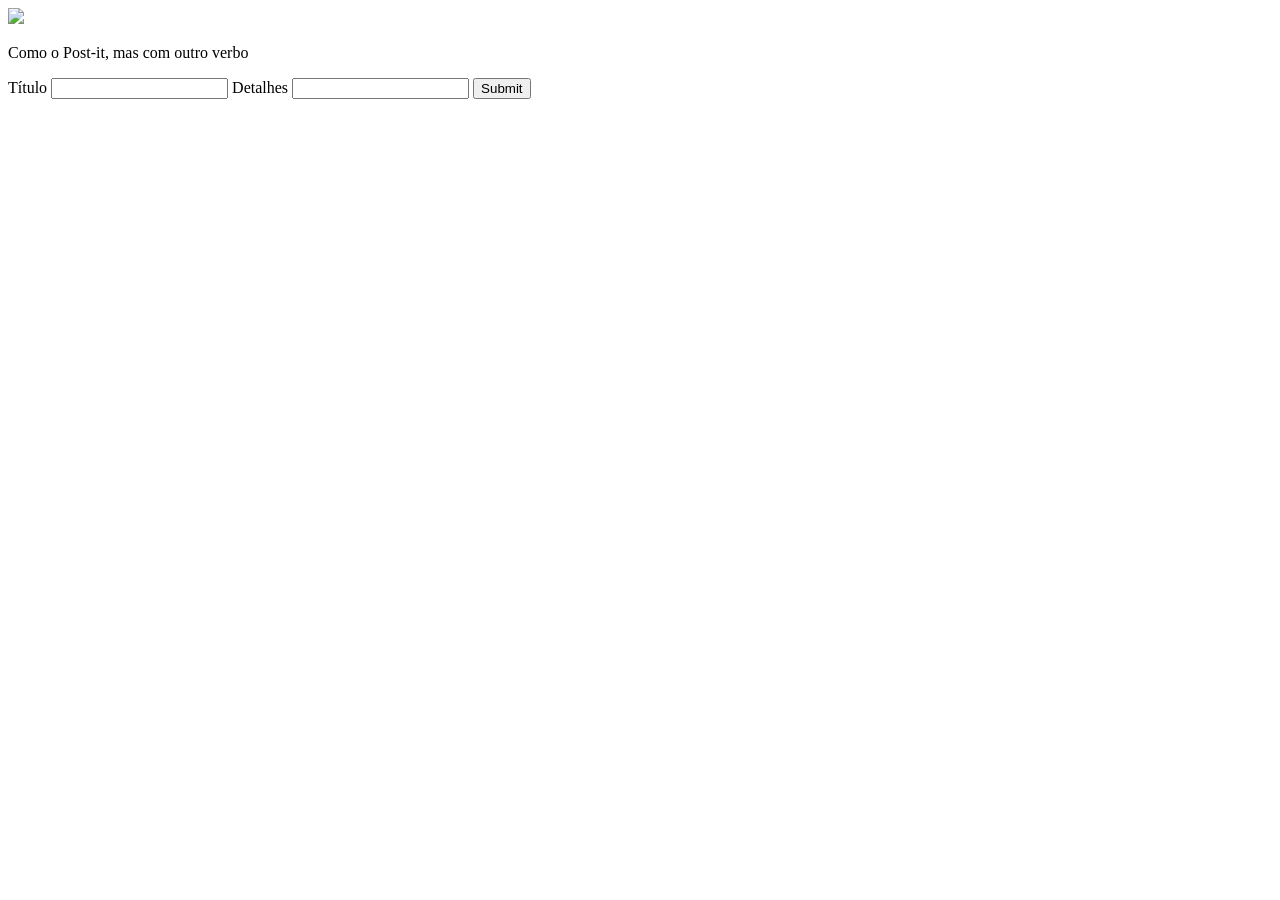
==== templates/index.html @ f675a647 "database + exemplo_de_uso" ====
<!DOCTYPE html>
<html>
<head>
<meta charset="UTF-8">
<title>Get-it</title>
</head>
<body>
  <img src="img/logo-getit.png">
  <p>Como o Post-it, mas com outro verbo</p>

  <form method="post">
    <label for="titulo">Título</label>
    <input id="titulo" type="text" name="titulo" />
    <label for="detalhes">Detalhes</label>
    <input id="detalhes" name="detalhes" />
    <input type="submit" />
  </form>
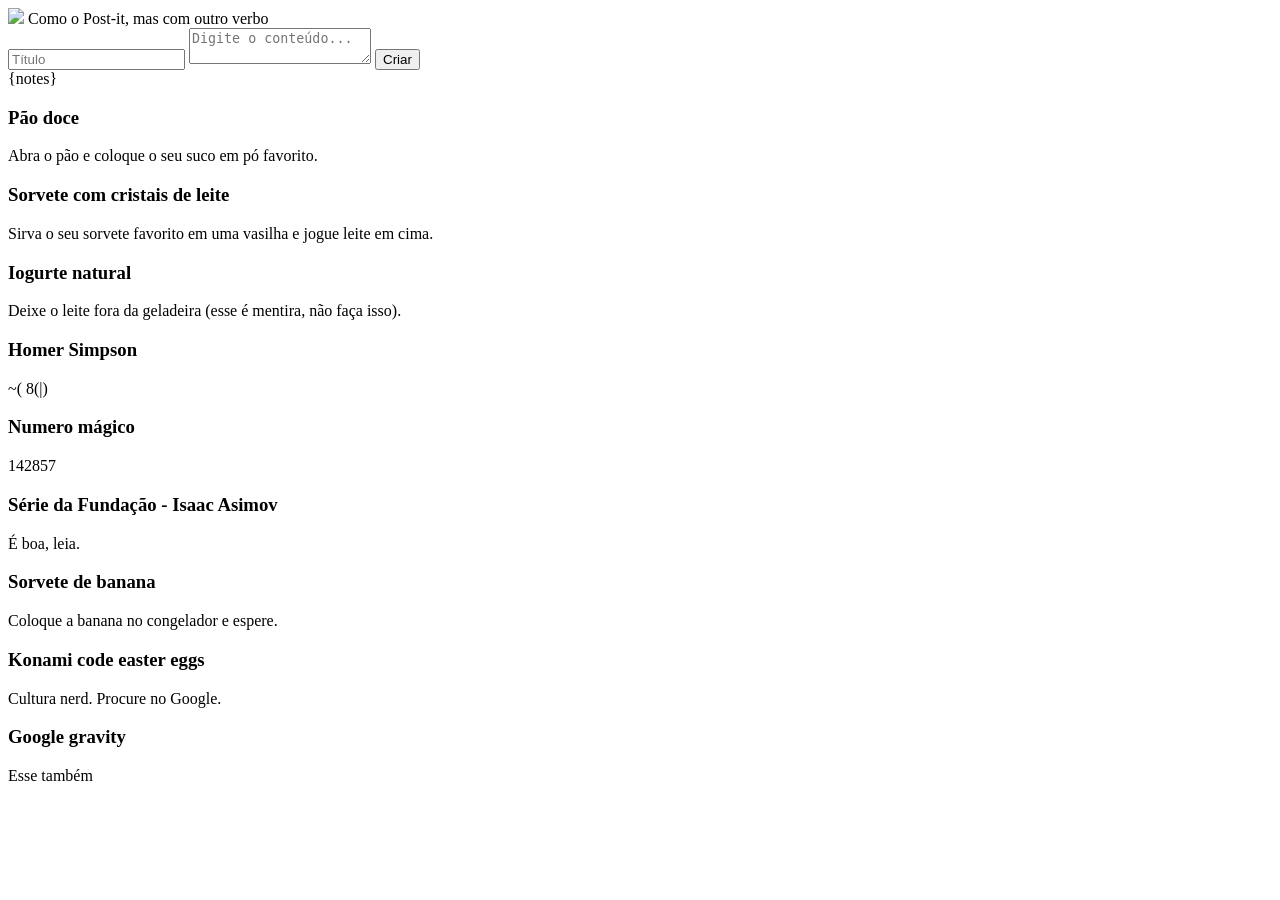
==== commit e8176d99: "Estilo da página - html, css e js implementados" ====
--- a/templates/index.html
+++ b/templates/index.html
@@ -1,17 +1,118 @@
 <!DOCTYPE html>
 <html>
-<head>
-<meta charset="UTF-8">
-<title>Get-it</title>
-</head>
-<body>
-  <img src="img/logo-getit.png">
-  <p>Como o Post-it, mas com outro verbo</p>
+  <head>
+    <meta charset="UTF-8" />
+    <meta name="viewport" content="width=device-width, initial-scale=1.0" />
+    <title>Get-it</title>
+    <link
+      rel="stylesheet"
+      href="https://cdnjs.cloudflare.com/ajax/libs/meyer-reset/2.0/reset.min.css"
+      integrity="sha512-NmLkDIU1C/C88wi324HBc+S2kLhi08PN5GDeUVVVC/BVt/9Izdsc9SVeVfA1UZbY3sHUlDSyRXhCzHfr6hmPPw=="
+      crossorigin="anonymous"
+    />
+    <link rel="preconnect" href="https://fonts.gstatic.com" />
+    <link
+      href="https://fonts.googleapis.com/css2?family=Roboto&family=Permanent+Marker&display=swap"
+      rel="stylesheet"
+    />
+    <link rel="stylesheet" href="getit.css" />
+  </head>
 
-  <form method="post">
-    <label for="titulo">Título</label>
-    <input id="titulo" type="text" name="titulo" />
-    <label for="detalhes">Detalhes</label>
-    <input id="detalhes" name="detalhes" />
-    <input type="submit" />
-  </form>
+  <body>
+    <div class="appbar">
+      <img src="img/logo-getit.png" class="logo" />
+      <span class="subtitle">Como o Post-it, mas com outro verbo</span>
+    </div>
+
+    <main class="container">
+      <form class="form-card" method="post" action="/">
+        <input
+          class="form-card-title"
+          type="text"
+          name="titulo"
+          placeholder="Título"
+        />
+        <textarea
+          class="autoresize"
+          name="detalhes"
+          placeholder="Digite o conteúdo..."
+        ></textarea>
+        <button class="btn" type="submit">Criar</button>
+      </form>
+
+      <div class="card-container">
+        {notes}
+      </div>
+
+        <div class="card">
+          <h3 class="card-title">Pão doce</h3>
+          <div class="card-content">
+            <p>Abra o pão e coloque o seu suco em pó favorito.</p>
+          </div>
+        </div>
+
+        <div class="card">
+          <h3 class="card-title">Sorvete com cristais de leite</h3>
+          <div class="card-content">
+            <p>
+              Sirva o seu sorvete favorito em uma vasilha e jogue leite em cima.
+            </p>
+          </div>
+        </div>
+
+        <div class="card">
+          <h3 class="card-title">Iogurte natural</h3>
+          <div class="card-content">
+            <p>
+              Deixe o leite fora da geladeira (esse é mentira, não faça isso).
+            </p>
+          </div>
+        </div>
+
+        <div class="card">
+          <h3 class="card-title">Homer Simpson</h3>
+          <div class="card-content">
+            <p>~( 8(|)</p>
+          </div>
+        </div>
+
+        <div class="card">
+          <h3 class="card-title">Numero mágico</h3>
+          <div class="card-content">
+            <p>142857</p>
+          </div>
+        </div>
+
+        <div class="card">
+          <h3 class="card-title">Série da Fundação - Isaac Asimov</h3>
+          <div class="card-content">
+            <p>É boa, leia.</p>
+          </div>
+        </div>
+
+        <div class="card">
+          <h3 class="card-title">Sorvete de banana</h3>
+          <div class="card-content">
+            <p>Coloque a banana no congelador e espere.</p>
+          </div>
+        </div>
+
+        <div class="card">
+          <h3 class="card-title">Konami code easter eggs</h3>
+          <div class="card-content">
+            <p>Cultura nerd. Procure no Google.</p>
+          </div>
+        </div>
+
+        <div class="card">
+          <h3 class="card-title">Google gravity</h3>
+          <div class="card-content">
+            <p>Esse também</p>
+          </div>
+        </div>
+      </div>
+    </main>
+
+    <script type="text/javascript" src="getit.js"></script>
+  </body>
+</html>
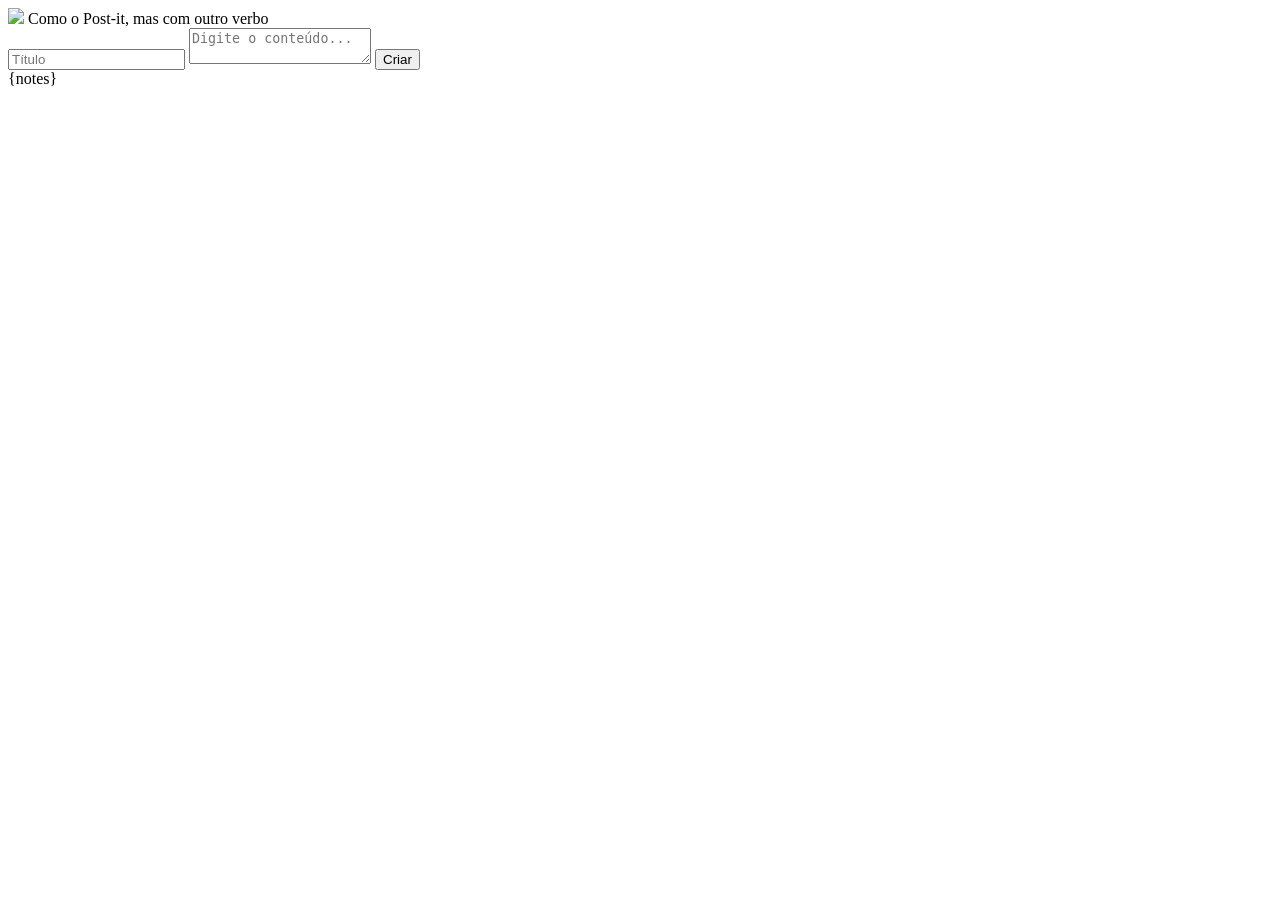
==== commit f68f4181: "index.html corrigido - removi os cards fixos e note.html corrigido - usar a estrutura do card" ====
--- a/templates/index.html
+++ b/templates/index.html
@@ -43,74 +43,6 @@
       <div class="card-container">
         {notes}
       </div>
-
-        <div class="card">
-          <h3 class="card-title">Pão doce</h3>
-          <div class="card-content">
-            <p>Abra o pão e coloque o seu suco em pó favorito.</p>
-          </div>
-        </div>
-
-        <div class="card">
-          <h3 class="card-title">Sorvete com cristais de leite</h3>
-          <div class="card-content">
-            <p>
-              Sirva o seu sorvete favorito em uma vasilha e jogue leite em cima.
-            </p>
-          </div>
-        </div>
-
-        <div class="card">
-          <h3 class="card-title">Iogurte natural</h3>
-          <div class="card-content">
-            <p>
-              Deixe o leite fora da geladeira (esse é mentira, não faça isso).
-            </p>
-          </div>
-        </div>
-
-        <div class="card">
-          <h3 class="card-title">Homer Simpson</h3>
-          <div class="card-content">
-            <p>~( 8(|)</p>
-          </div>
-        </div>
-
-        <div class="card">
-          <h3 class="card-title">Numero mágico</h3>
-          <div class="card-content">
-            <p>142857</p>
-          </div>
-        </div>
-
-        <div class="card">
-          <h3 class="card-title">Série da Fundação - Isaac Asimov</h3>
-          <div class="card-content">
-            <p>É boa, leia.</p>
-          </div>
-        </div>
-
-        <div class="card">
-          <h3 class="card-title">Sorvete de banana</h3>
-          <div class="card-content">
-            <p>Coloque a banana no congelador e espere.</p>
-          </div>
-        </div>
-
-        <div class="card">
-          <h3 class="card-title">Konami code easter eggs</h3>
-          <div class="card-content">
-            <p>Cultura nerd. Procure no Google.</p>
-          </div>
-        </div>
-
-        <div class="card">
-          <h3 class="card-title">Google gravity</h3>
-          <div class="card-content">
-            <p>Esse também</p>
-          </div>
-        </div>
-      </div>
     </main>
 
     <script type="text/javascript" src="getit.js"></script>
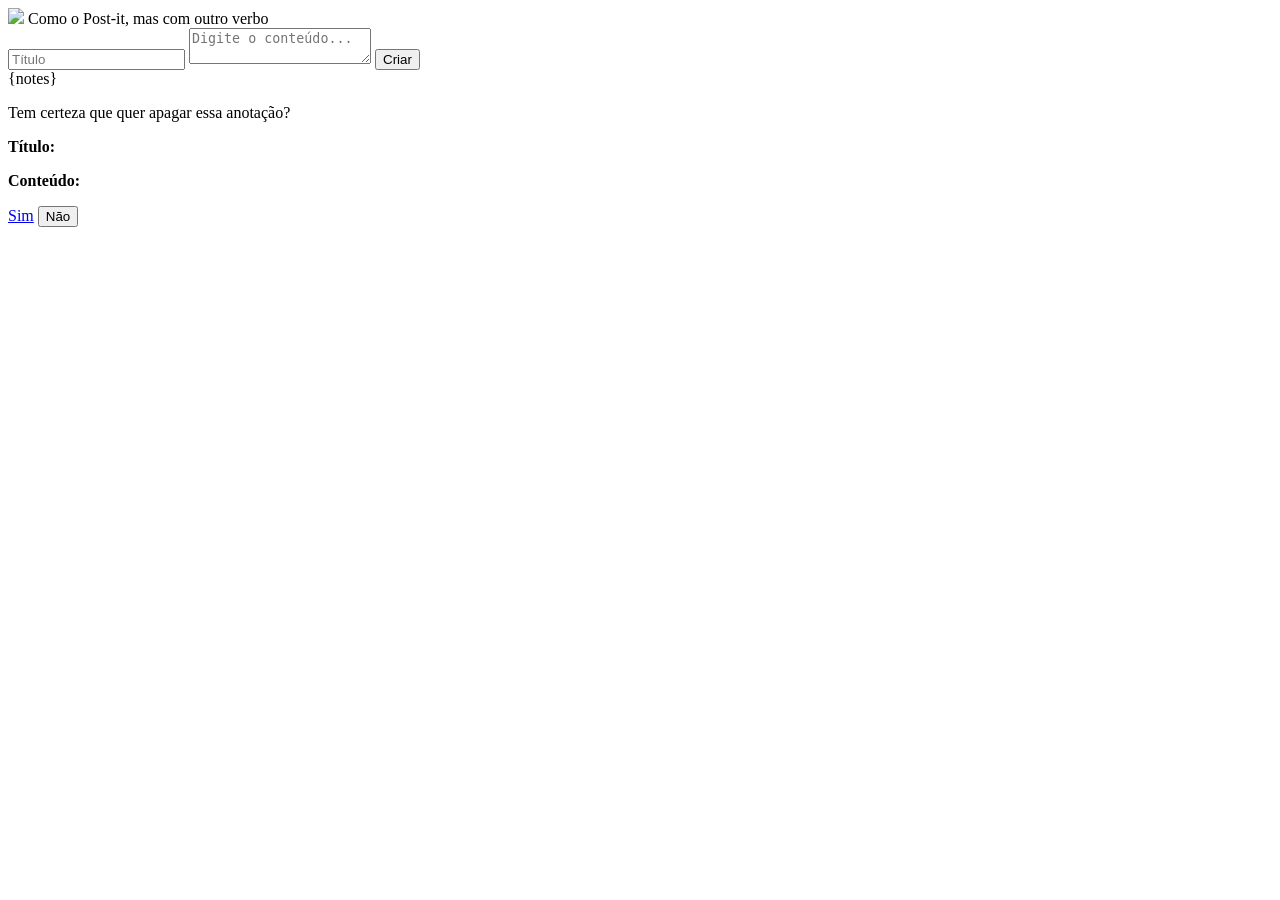
==== commit 79801049: "Substitui pagina de confirmacao por popup ao apagar nota" ====
--- a/templates/index.html
+++ b/templates/index.html
@@ -43,6 +43,19 @@
       <div class="card-container">
         {notes}
       </div>
+
+      <div id="popup-overlay" class="popup-overlay">
+        <div class="popup-box">
+          <p class="popup-question">Tem certeza que quer apagar essa anotação?</p>
+          <p><strong>Título:</strong> <span id="popup-title"></span></p>
+          <p><strong>Conteúdo:</strong> <span id="popup-details"></span></p>
+          <div class="popup-buttons">
+            <a id="popup-confirm" href="#" class="btn btn-confirm">Sim</a>
+            <button id="popup-cancel" class="btn btn-cancel">Não</button>
+          </div>
+        </div>
+      </div>  
+
     </main>
 
     <script type="text/javascript" src="getit.js"></script>
